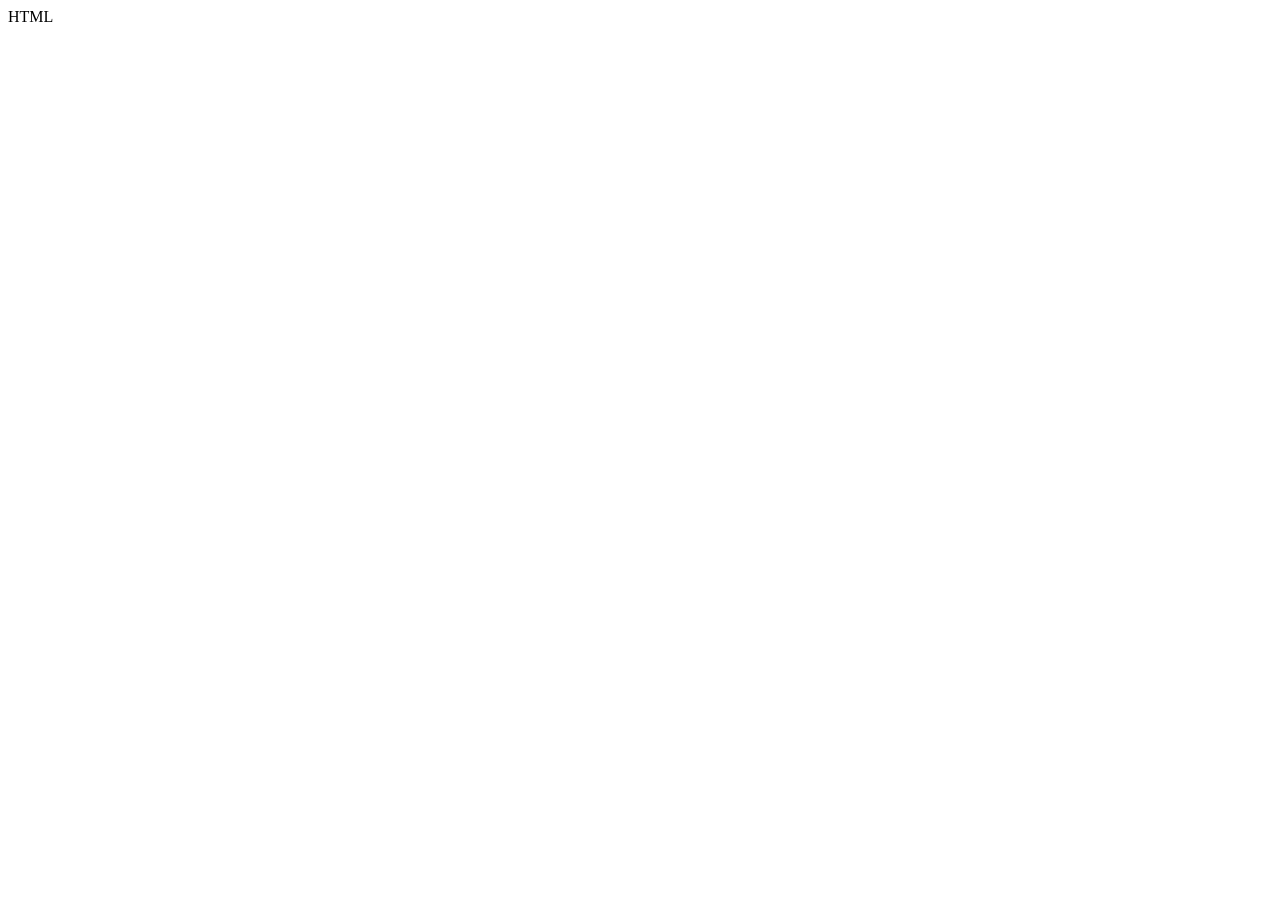
==== modulo-01_html-css/ejercicio-01_estructura-semantica/solucion/index.html @ b20cf9d6 "Estructura básica de HTML" ====
HTML

<!DOCTYPE html>
<html lang="es">
<head>
    <meta charset="UTF-8">
    <meta name="viewport" content="width=device-width, initial-scale=1.0">
    <title>Document</title>
</head>
<body>
    
</body>
</html>
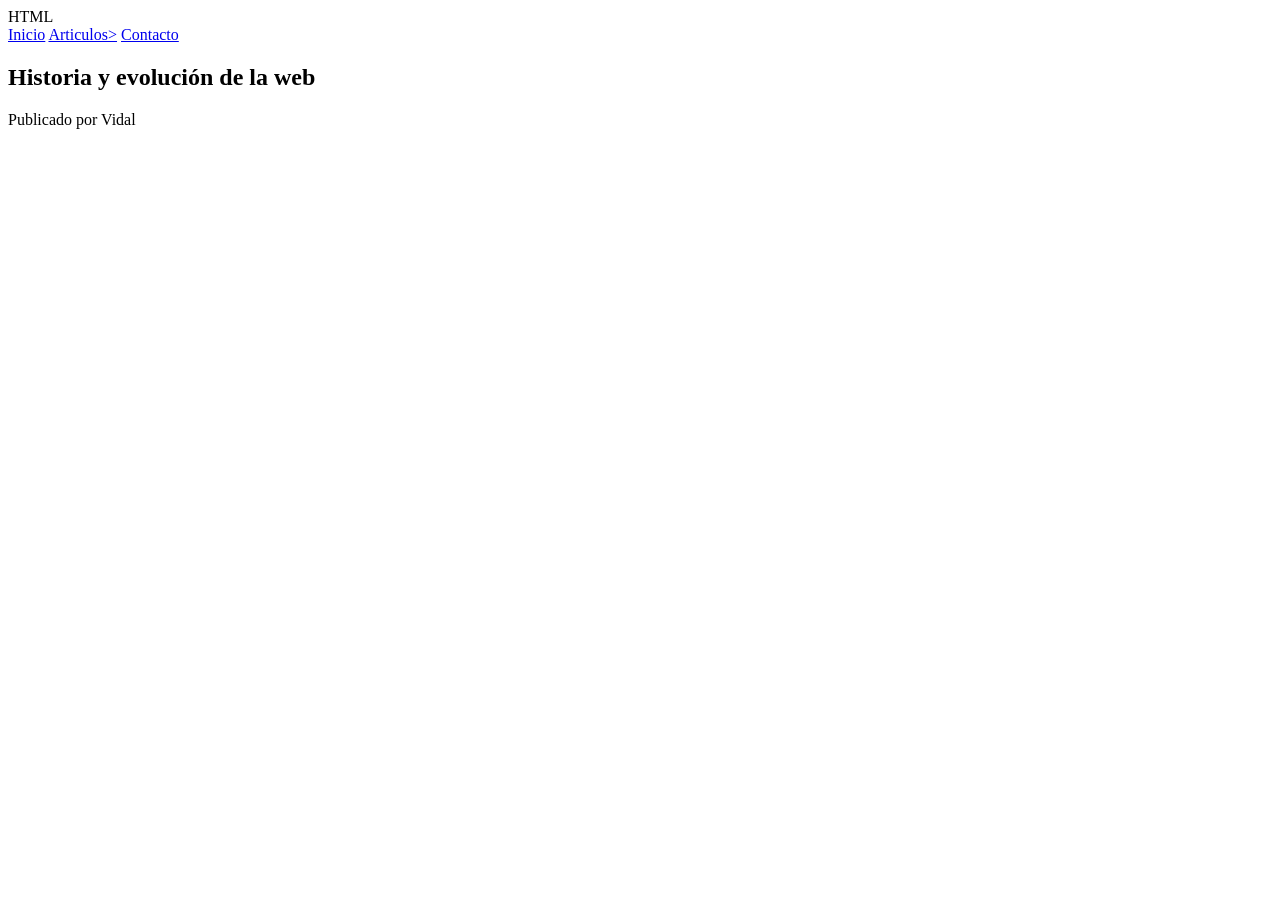
==== commit 3b8845c2: "Agregado título y autor. Se completó parte de la estructura del menú" ====
--- a/modulo-01_html-css/ejercicio-01_estructura-semantica/solucion/index.html
+++ b/modulo-01_html-css/ejercicio-01_estructura-semantica/solucion/index.html
@@ -6,8 +6,35 @@
     <meta charset="UTF-8">
     <meta name="viewport" content="width=device-width, initial-scale=1.0">
     <title>Document</title>
+
+    <nav>
+        <a href="#">Inicio</a>
+        <a href="#">Articulos></a>
+        <a href="#">Contacto</a>
+    </nav>
 </head>
 <body>
-    
+    <hearder>
+
+    </hearder>
+
+    <main>
+        
+        <article>
+
+            <h1>Historia y evolución de la web</h1>
+
+            <p>
+                Publicado por Vidal
+            </p>
+
+        </article>
+
+    </main>
+
+    <footer>
+
+    </footer>
+
 </body>
 </html>
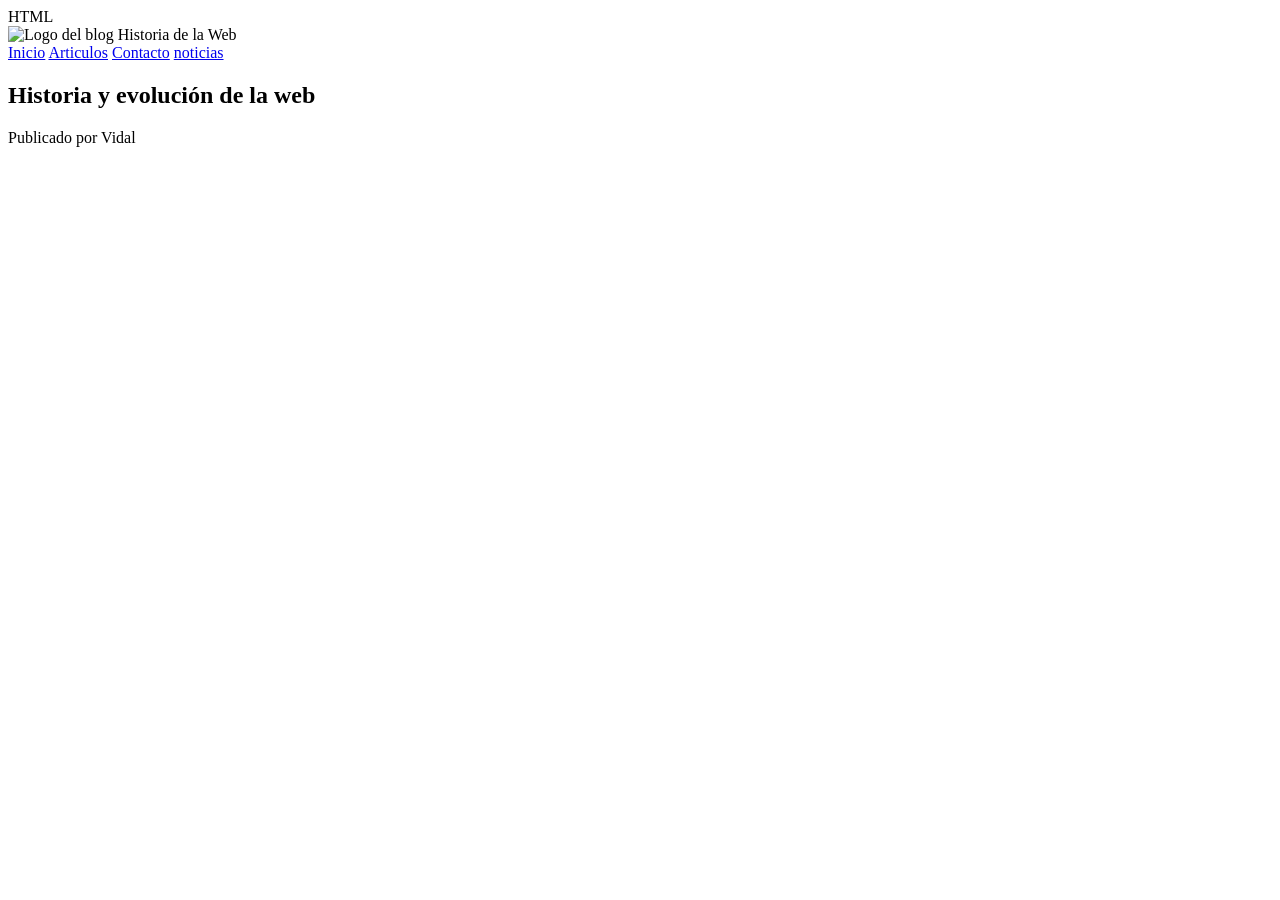
==== commit 308dcbf5: "Resuelto hasta 1.1.5" ====
--- a/modulo-01_html-css/ejercicio-01_estructura-semantica/solucion/index.html
+++ b/modulo-01_html-css/ejercicio-01_estructura-semantica/solucion/index.html
@@ -5,19 +5,20 @@
 <head>
     <meta charset="UTF-8">
     <meta name="viewport" content="width=device-width, initial-scale=1.0">
-    <title>Document</title>
-
-    <nav>
-        <a href="#">Inicio</a>
-        <a href="#">Articulos></a>
-        <a href="#">Contacto</a>
-    </nav>
+    <title>Historia de la www</title>
+    <meta name="description" content="Artículo sobre la historia y evolución de la World Wide Web">
 </head>
 <body>
-    <hearder>
-
-    </hearder>
-
+    <header>
+        <img src="logo.png" alt="Logo del blog Historia de la Web">
+        <nav>
+            <a href="#">Inicio</a>
+            <a href="#">Articulos</a>
+            <a href="#">Contacto</a>
+            <a href="#">noticias</a>
+        </nav>  
+    </header>
+    
     <main>
         
         <article>
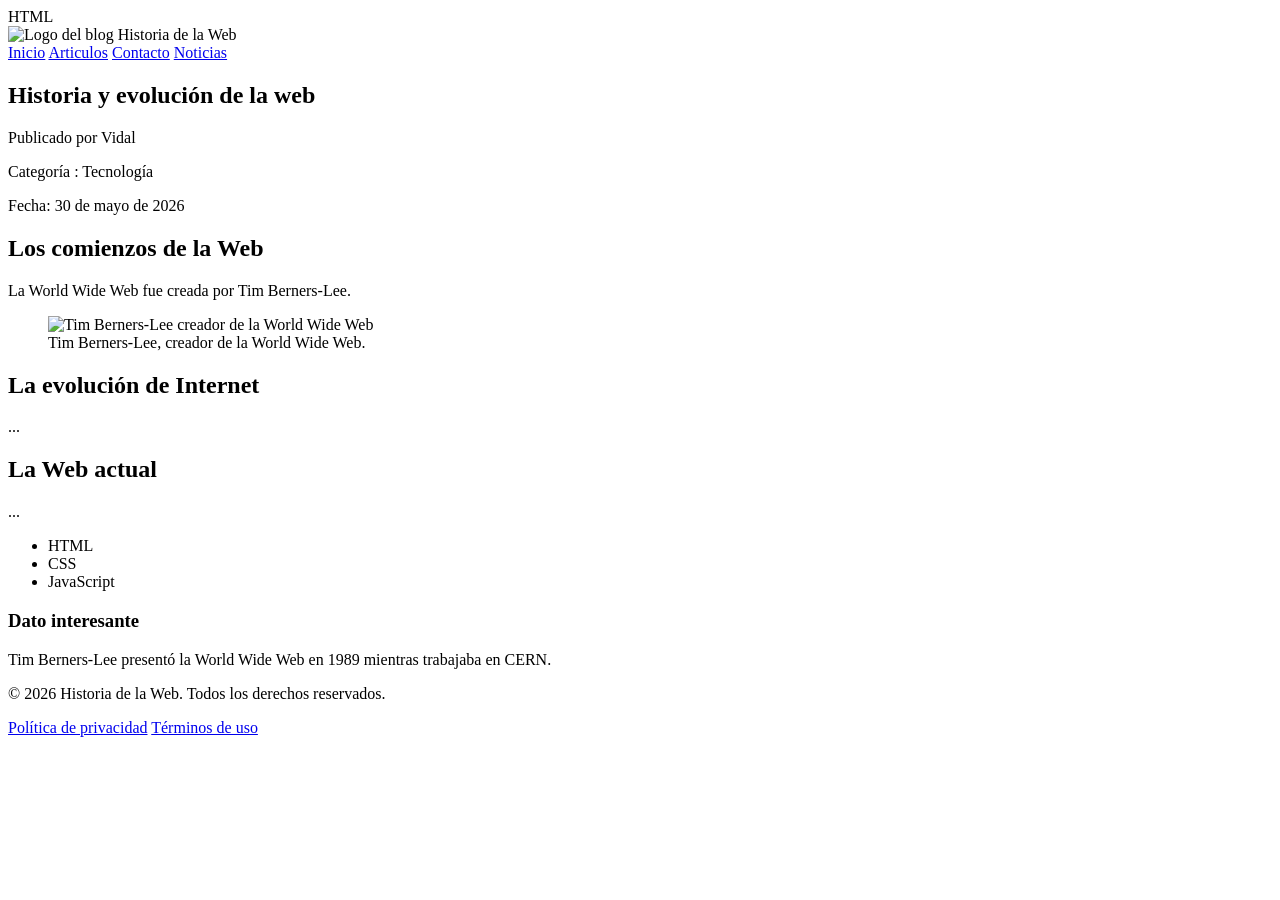
==== commit 56b35ae3: "Falta hacer solo el requisito 1.1.10" ====
--- a/modulo-01_html-css/ejercicio-01_estructura-semantica/solucion/index.html
+++ b/modulo-01_html-css/ejercicio-01_estructura-semantica/solucion/index.html
@@ -15,7 +15,7 @@
             <a href="#">Inicio</a>
             <a href="#">Articulos</a>
             <a href="#">Contacto</a>
-            <a href="#">noticias</a>
+            <a href="#">Noticias</a>
         </nav>  
     </header>
     
@@ -23,18 +23,88 @@
         
         <article>
 
-            <h1>Historia y evolución de la web</h1>
+            <header>
+
+                <h1>Historia y evolución de la web</h1>
+                
+                <p>
+                    Publicado por Vidal
+                </p>
+
+                <p>
+                    Categoría : Tecnología
+                </p>
+                
+                <p>
+
+                    Fecha:
+                    <time datetime="2026-05-30">
+                        30 de mayo de 2026
+                    </time>
+
+                </p>
+
+            </header>
+
+            <section>
+
+            <h2>Los comienzos de la Web</h2>
 
             <p>
-                Publicado por Vidal
+
+                La World Wide Web fue creada por Tim Berners-Lee.
+            
             </p>
 
+            <figure>
+
+                    <img src="tim-berners-lee.jpg"
+                        alt="Tim Berners-Lee creador de la World Wide Web">
+
+                    <figcaption>
+                        Tim Berners-Lee, creador de la World Wide Web.
+                    </figcaption>
+
+            </figure>
+
+            </section>
+
+            <section>
+                <h2>La evolución de Internet</h2>
+                <p>...</p>
+            </section>
+
+            <section>
+                <h2>La Web actual</h2>
+                <p>...</p>
+
+            <ul>
+                <li>HTML</li>
+                <li>CSS</li>
+                <li>JavaScript</li>
+            </ul>
+             </section>
+
+            <aside>
+                <h3>Dato interesante</h3>
+                <p>
+                    Tim Berners-Lee presentó la World Wide Web en 1989 mientras trabajaba en CERN.
+                </p>
+            </aside>
+                
         </article>
 
     </main>
 
     <footer>
 
+         <p>
+        © 2026 Historia de la Web. Todos los derechos reservados.
+        </p>
+
+        <a href="#">Política de privacidad</a>
+        <a href="#">Términos de uso</a>
+
     </footer>
 
 </body>
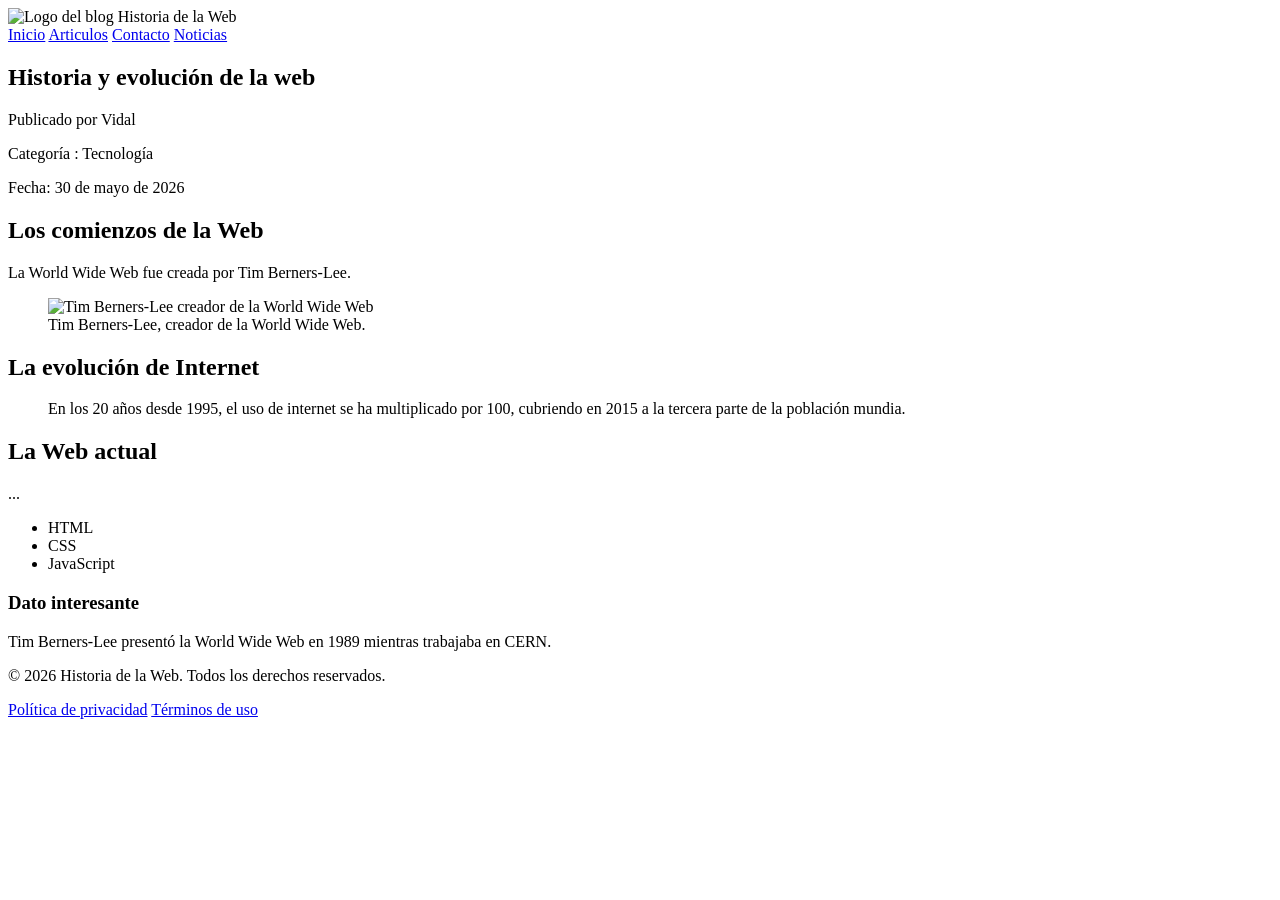
==== commit 60699635: "Hecho hasta el primer requisito bonus del ejercicio 1" ====
--- a/modulo-01_html-css/ejercicio-01_estructura-semantica/solucion/index.html
+++ b/modulo-01_html-css/ejercicio-01_estructura-semantica/solucion/index.html
@@ -1,5 +1,3 @@
-HTML
-
 <!DOCTYPE html>
 <html lang="es">
 <head>
@@ -71,7 +69,11 @@
 
             <section>
                 <h2>La evolución de Internet</h2>
-                <p>...</p>
+                
+                <blockquote cite="https://es.wikipedia.org/wiki/Internet/">
+                En los 20 años desde 1995, el uso de internet se ha multiplicado por 100, cubriendo en 2015 a la tercera parte de la población mundia.
+                </blockquote>
+                
             </section>
 
             <section>
